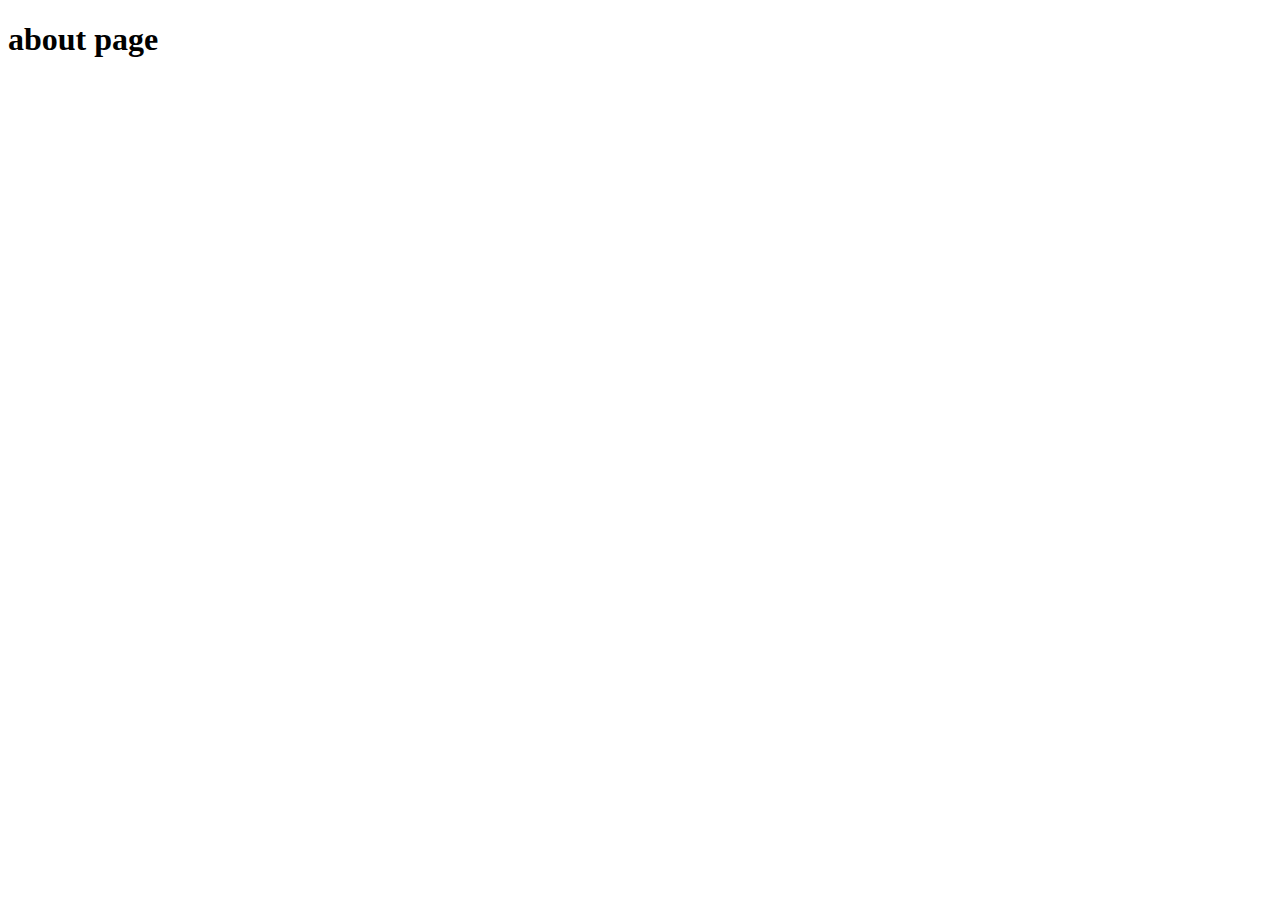
==== about.html @ 071b188a "test commit" ====
<!DOCTYPE html>
<html lang="en">
<head>
    <meta charset="UTF-8">
    <meta http-equiv="X-UA-Compatible" content="IE=edge">
    <meta name="viewport" content="width=device-width, initial-scale=1.0">
    <title>Document</title>
</head>
<body>
    <h1>about page</h1>
</body>
</html>
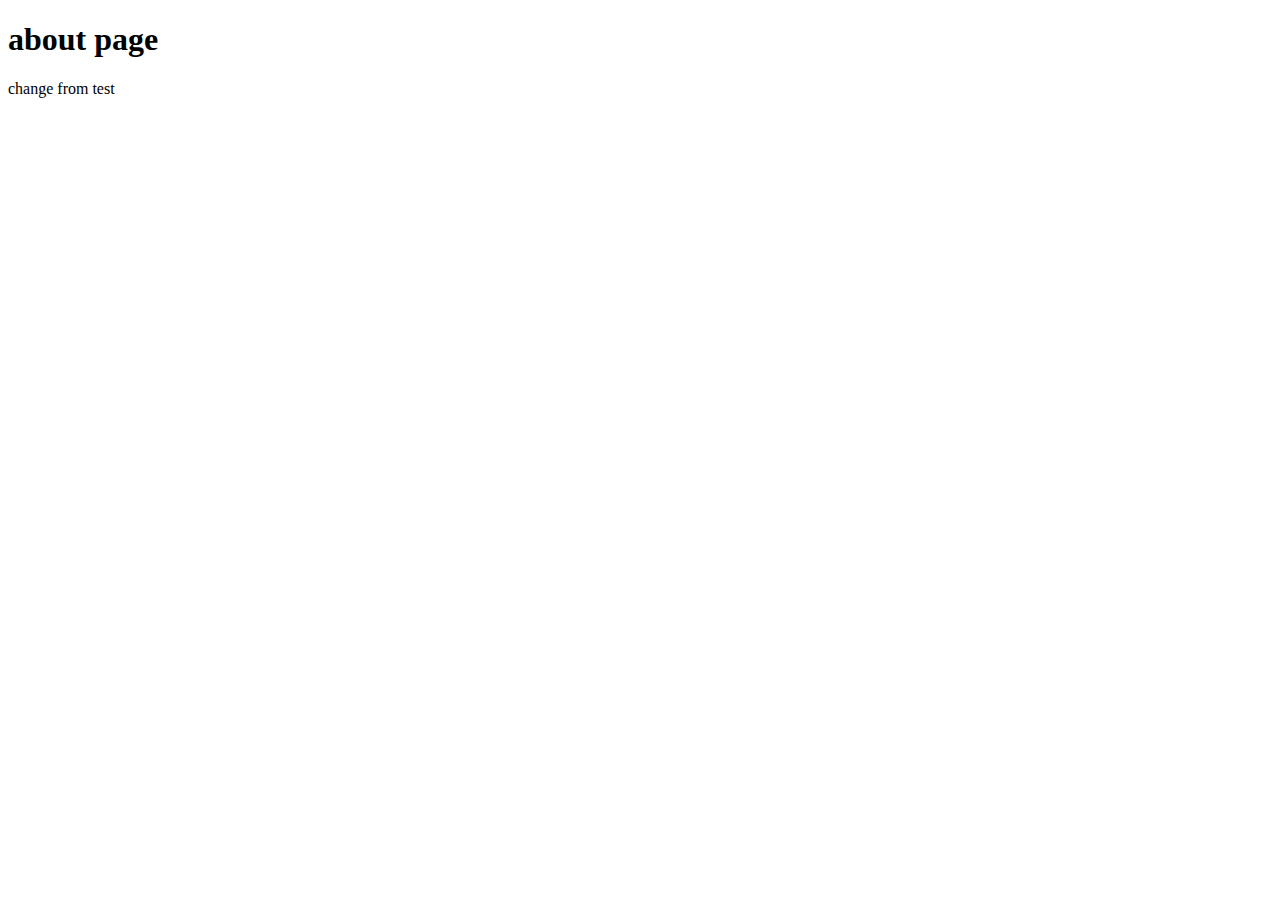
==== commit 41ec582d: "modify from test" ====
--- a/about.html
+++ b/about.html
@@ -8,5 +8,6 @@
 </head>
 <body>
     <h1>about page</h1>
+    <p>change from test</p>
 </body>
 </html>